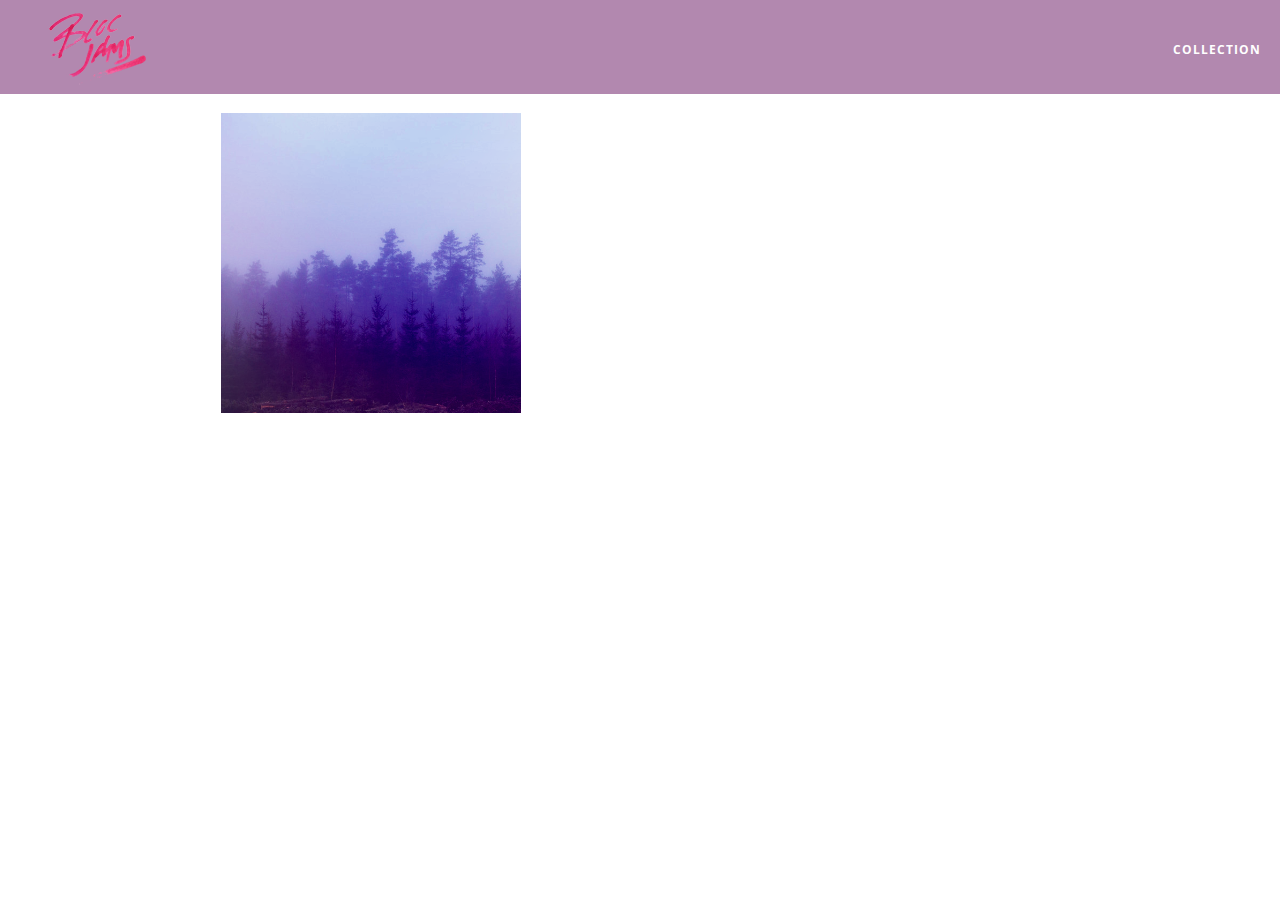
==== album.html @ 9350222d "Checkpoint 10: Complete" ====
<!DOCTYPE>
<html>
    <head>
        <title>Bloc Jams</title>
        <meta name="viewport" content="width=device-width, initial-scale=1">
        <link rel="stylesheet" type="text/css" href="http://fonts.googleapis.com/css?family=Open+Sans:400,800,600,700,300">
        <link rel="stylesheet" type="text/css" href="http://code.ionicframework.com/ionicons/2.0.1/css/ionicons.min.css">
        <link rel="stylesheet" type="text/css" href="styles/normalize.css">
        <link rel="stylesheet" type="text/css" href="styles/main.css">
        <link rel="stylesheet" type="text/css" href="styles/album.css">
    </head>
    <body class="album">
        <nav class="navbar"> <!-- nav bar -->
            <a href="index.html" class="logo">
                <img src="assets/images/bloc_jams_logo.png" alt="bloc jams logo">
            </a>
            <div class="links-container">
                <a href="collection.html" class="navbar-link">collection</a>
            </div>
        </nav>
        
        <main class="album-view container narrow">
            <section class="clearfix">
                <div class="column half">
                    <img src="assets/images/album_covers/01.png" class="album-cover-art">
                </div>
                <div class="album-view-details column half">
                    <h2 class="album-view-title">The Colors</h2>
                    <h3 class="album-view-artist">Pablo Picasso</h3>
                    <h5 class="album-view-release-info">1909 Spanish Records</h5>
                </div>
            </section>
            <table class="album-view-song-list">
                <tr class="album-view-song-item">
                    <td class="song-item-number">1</td>
                    <td class="song-item-title">Blue</td>
                    <td class="song-item-duration">X:XX</td>
                </tr>
                 <tr class="album-view-song-item">
                    <td class="song-item-number">2</td>
                    <td class="song-item-title">Red</td>
                    <td class="song-item-duration">X:XX</td>
                </tr>
                <tr class="album-view-song-item">
                    <td class="song-item-number">3</td>
                    <td class="song-item-title">Green</td>
                    <td class="song-item-duration">X:XX</td>
                </tr>
                <tr class="album-view-song-item">
                    <td class="song-item-number">4</td>
                    <td class="song-item-title">Purple</td>
                    <td class="song-item-duration">X:XX</td>
                </tr>
                <tr class="album-view-song-item">
                    <td class="song-item-number">5</td>
                    <td class="song-item-title">Black</td>
                    <td class="song-item-duration">X:XX</td>
                </tr>
            </table>
        </main>
    </body>
</html>
---- styles/main.css ----
*, *::before, *::after {
    -moz-box-sizing: border-box;
    -webkit-box-sizing: border-box;
    box-sizing: border-box;
}

html {
    height: 100%;
    font-size: 100%;
}

body {
    font-family: 'Open Sans';
    color: white;
    min-height: 100%;
}

.navbar {
    position: relative;
    padding: 0.5rem;
    background-color: rgba(101,18,95,0.5);
    z-index: 1;
}

.navbar .logo {
    position: relative;
    left: 2rem;
    cursor: pointer;
}

.navbar .links-container {
    display: table;
    position: absolute;
    top: 0;
    right: 0;
    height: 100px;
    color: white;
    text-decoration: none;
}

.links-container .navbar-link {
    display: table-cell;
    position: relative;
    height: 100%;
    padding-left: 1rem;
    padding-right: 1rem;
    vertical-align: middle;
    color: white;
    font-size: 0.625rem;
    letter-spacing: 0.05rem;
    font-weight: 700;
    text-transform: uppercase;
    text-decoration: none;
    cursor: pointer;
}

.links-container .navbar-link:hover {
    color: rgb(233,50,117);
}

.container {
    margin: 0 auto;
    max-width: 64rem;
}

.container.narrow {
    max-width: 56rem;
}

/*Medium and small screens (640px)*/
@media (min-width: 640px) {
    html { font-size: 112%; }
    
    .column {
        float: left;
        padding-left: 1rem;
        padding-right: 1rem;
    }
    
    .column.full { width: 100%; }
    .column.two-thirds { width: 66.7%; }
    .column.half { width: 50%; }
    .column.third { width: 33.3%; }
    .column.fourth { width: 25%; }
    .column.flow-opposite { float: right; }
}

/*Large screens (1024px)*/
@media (min-width: 1024px) {
    html { font-size: 120%;}
}

.clearfix::before,
.clearfix::after {
    content: " ";
    display: table;
}

.clearfix::after {
    clear: both;
}
---- styles/album.css ----
body.album {
    background-image: url(../assets/images/blurred_backgrounds/blur_bg_3.jpg);
    background-repeat: no-repeat;
    background-attachment: fixed;
    background-position: center center;
    background-size: cover;
}

.album-cover-art {
    position: relative;
    left: 20%;
    margin-top: 1rem;
    width: 60%;
}

.album-view-details {
    position: relative;
    top: 1.5rem;
    padding: 1rem;
}

.album-view-details .album-view-title {
    font-weight: 300;
    font-size: 2rem;
}

.album-view-details .album-view-artist {
    font-weight: 300;
    font-size: 1.5rem;
}

.album-view-details .album-view-release-info {
    font-weight: 300;
    font-size: 0.75rem;
}

.album-view-song-list {
    width: 90%;
    margin: 1.5rem auto;
    font-weight: 300;
    font-size: 0.75em;
    border-collapse: collapse;
}

.album-view-song-item {
    height: 3rem;
    border-bottom: 1px solid rgba(255,255,255,0.5);
}

.song-item-number {
    width: 5%;
}

.song-item-title {
    width: 85%;
}

.song-item-duration {
    width: 5%;
}

 @media (max-width: 640px) and (min-width: 320px) {
     .album-view-details {
         text-align: center;
     }
     
     .album-view-title {
         margin-top: 0;   
     }
 }
 
 @media (max-width: 1024px) and (min-width: 320px) {
    .album-view-song-list {
         position: relative;
         top: 1rem;
         width: 80%;
         margin: auto;
     }
 }
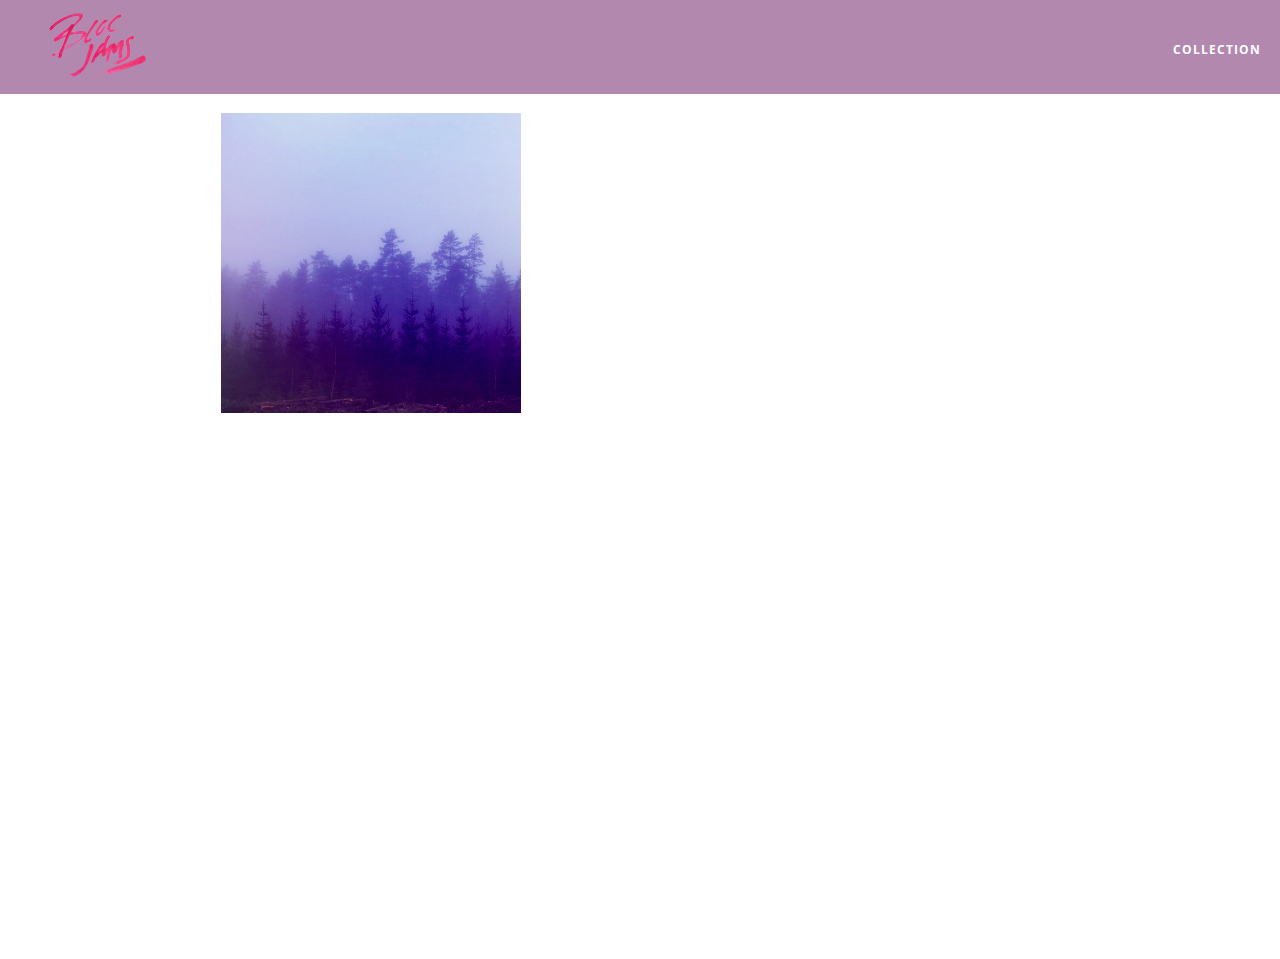
==== commit d37d75e1: "Checkpoint 28-MusicPlayer: Complete" ====
--- a/album.html
+++ b/album.html
@@ -8,6 +8,7 @@
         <link rel="stylesheet" type="text/css" href="styles/normalize.css">
         <link rel="stylesheet" type="text/css" href="styles/main.css">
         <link rel="stylesheet" type="text/css" href="styles/album.css">
+				<link rel="stylesheet" type="text/css" href="styles/player_bar.css">
     </head>
     <body class="album">
         <nav class="navbar"> <!-- nav bar -->
@@ -31,32 +32,44 @@
                 </div>
             </section>
             <table class="album-view-song-list">
-                <tr class="album-view-song-item">
-                    <td class="song-item-number">1</td>
-                    <td class="song-item-title">Blue</td>
-                    <td class="song-item-duration">X:XX</td>
-                </tr>
-                 <tr class="album-view-song-item">
-                    <td class="song-item-number">2</td>
-                    <td class="song-item-title">Red</td>
-                    <td class="song-item-duration">X:XX</td>
-                </tr>
-                <tr class="album-view-song-item">
-                    <td class="song-item-number">3</td>
-                    <td class="song-item-title">Green</td>
-                    <td class="song-item-duration">X:XX</td>
-                </tr>
-                <tr class="album-view-song-item">
-                    <td class="song-item-number">4</td>
-                    <td class="song-item-title">Purple</td>
-                    <td class="song-item-duration">X:XX</td>
-                </tr>
-                <tr class="album-view-song-item">
-                    <td class="song-item-number">5</td>
-                    <td class="song-item-title">Black</td>
-                    <td class="song-item-duration">X:XX</td>
-                </tr>
             </table>
         </main>
+			
+				<section class="player-bar">
+					<div class="container">
+						<div class="control-group main-controls">
+							<a class="previous">
+								<span class="ion-skip-backward"></span>
+							</a>
+							<a class="play-pause">
+								<span class="ion-play"></span>
+							</a>
+							<a class="next">
+								<span class="ion-skip-forward"></span>
+							</a>
+						</div>
+						<div class="control-group currently-playing">
+							<h2 class="song-name">My dumb song</h2>
+							<div class="seek-control">
+              	<div class="seek-bar">
+                	<div class="fill"></div>
+                  <div class="thumb"></div>
+                </div>
+                <div class="current-time">2:30</div>
+                <div class="total-time">4:45</div>
+              </div>
+              <h2 class="artist-song-mobile">My dumb song - Fallout Boy</h2>
+              <h3 class="artist-name">Fallout Boy</h3>
+						</div>
+						<div class="control-group volume">
+							<span class="ion-volume-high icon"></span>
+              <div class="seek-bar">
+              	<div class="fill"></div>
+                <div class="thumb"></div>
+              </div>
+						</div>
+					</div>
+				</section>
+				<script src="scripts/album.js"></script>
     </body>
 </html>--- a/styles/album.css
+++ b/styles/album.css
@@ -4,6 +4,7 @@
     background-attachment: fixed;
     background-position: center center;
     background-size: cover;
+		padding-bottom: 200px;
 }
 
 .album-cover-art {
@@ -49,6 +50,7 @@
 
 .song-item-number {
     width: 5%;
+		min-width: 30px;
 }
 
 .song-item-title {
@@ -58,6 +60,27 @@
 .song-item-duration {
     width: 5%;
 }
+
+ .album-song-button {
+     text-align: center;
+     font-size: 14px;
+     background-color: white;
+     color: rgb(210, 40, 123);
+     border-radius: 50% 50%;
+     display: inline-block;
+     width: 28px;
+     height: 28px;
+ }
+ 
+ .album-song-button:hover {
+     cursor: pointer;
+     color: white;
+     background-color: rgb(210, 40, 123);
+ }
+ 
+ .album-song-button span {
+     line-height: 28px;
+ }
 
  @media (max-width: 640px) and (min-width: 320px) {
      .album-view-details {
--- a/styles/player_bar.css
+++ b/styles/player_bar.css
@@ -0,0 +1,187 @@
+.player-bar {
+	position: fixed;
+	bottom: 0;
+	left: 0;
+	right: 0;
+	height: 200px;
+	background-color: rgba(255, 255, 255, 0.3);
+	z-index: 100;
+}
+
+.player-bar a {
+	font-size: 1.1rem;
+	vertical-align: middle;
+}
+
+.player-bar a,
+.player-bar a:hover {
+	color: white;
+	cursor: pointer;
+	text-decoration: none;
+}
+
+.player-bar .container {
+	display: table;
+	padding: 0;
+	width: 90%;
+	min-height: 100%;
+}
+
+.player-bar .control-group {
+	display: table-cell;
+	vertical-align: middle;
+}
+
+.player-bar .main-controls {
+	width: 25%;
+	text-align: left;
+	padding-right: 1rem;
+}
+
+.player-bar .main-controls .previous {
+	margin-right: 16.5%;
+}
+
+.player-bar .main-controls .play-pause {
+	margin-right: 15%;
+	font-size: 1.6rem;
+}
+
+.player-bar .currently-playing {
+	width: 50%;
+	text-align: center;
+	position: relative;
+}
+
+ 
+ .player-bar .currently-playing .song-name,
+ .player-bar .currently-playing .artist-name,
+ .player-bar .currently-playing .artist-song-mobile {
+     text-align: center;
+     font-size: 0.75rem;
+     margin: 0;
+     position: absolute;
+     width: 100%;
+     font-weight: 300;
+ }
+ 
+ .player-bar .currently-playing .song-name,
+ .player-bar .currently-playing .artist-song-mobile {
+     top: 1.1rem;
+ }
+ 
+ .player-bar .currently-playing .artist-name {
+     bottom: 1.1rem;
+ }
+ 
+ .player-bar .currently-playing .artist-song-mobile {
+     display: none;
+ }
+ 
+ .seek-control {
+     position: relative;
+     font-size: 0.8rem;
+ }
+ 
+ .seek-control .current-time {
+     position: absolute;
+     top: 0.5rem;
+ }
+ 
+ .seek-control .total-time {
+     position: absolute;
+     right: 0;
+     top: 0.5rem;
+ }
+ 
+ .seek-bar {
+     height: 0.25rem;
+     background-color: rgba(255, 255, 255, 0.3);
+     border-radius: 2px;
+     position: relative;
+     cursor: pointer;
+ }
+ 
+ .seek-bar .fill {
+     background-color: white;
+     width: 36%;
+     height: 0.25rem;
+     border-radius: 2px;
+ }
+ 
+ .seek-bar .thumb {
+     position: absolute;
+     height: 0.5rem;
+     width: 0.5rem;
+     background-color: white;
+     left: 36%;
+     top: 50%;
+     margin-left: -0.25rem;
+     margin-top: -0.25rem;
+     border-radius: 50%;
+     cursor: pointer;
+     -webkit-transition: all 100ms ease-in-out;
+        -moz-transition: all 100ms ease-in-out;
+             transition: all 100ms ease-in-out;
+ }
+ 
+ .seek-bar:hover .thumb {
+     width: 1.1rem;
+     height: 1.1rem;
+     margin-top: -0.5rem;
+     margin-left: -0.5rem;
+ }
+
+.player-bar .volume {
+	width: 25%;
+	text-align: right;
+}
+
+ 
+ .player-bar .volume .icon {
+     font-size: 1.1rem;
+     display: inline-block;
+     vertical-align: middle;
+ }
+ 
+ .player-bar .volume .seek-bar {
+     display: inline-block;
+     width: 5.75rem;
+     vertical-align: middle;
+ }
+
+ 
+ @media (max-width: 640px) {
+     .player-bar {
+         padding: 1rem;
+         background-color: rgba(0,0,0,0.6);
+     }
+ 
+     .player-bar .main-controls,
+     .player-bar .currently-playing,
+     .player-bar .volume {
+         display: block;
+         margin: 0 auto;
+         padding: 0;
+         width: 100%;
+         text-align: center;
+     }
+     
+     .player-bar .main-controls,
+     .player-bar .volume {
+         min-height: 3.5rem;
+     }
+     
+     .player-bar .currently-playing {
+         min-height: 2.5rem;
+     }
+      
+     .player-bar .artist-name,
+     .player-bar .song-name {
+         display: none;
+     }
+ 
+     .player-bar .currently-playing .artist-song-mobile {
+         display: block;
+     }
+ }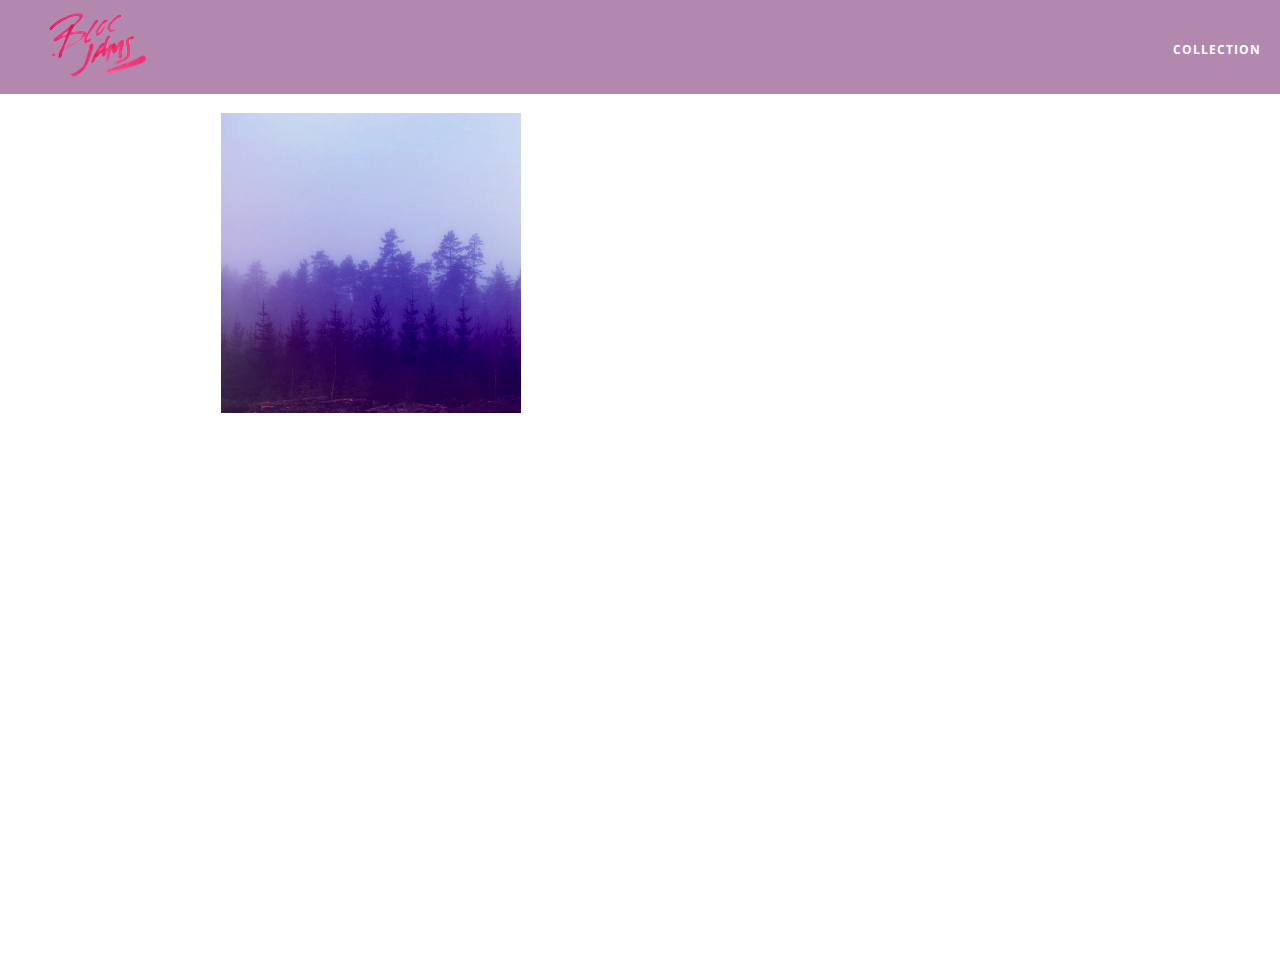
==== commit 3aa19d21: "Checkpoint 32-NextPrevious: Complete" ====
--- a/album.html
+++ b/album.html
@@ -49,7 +49,7 @@
 							</a>
 						</div>
 						<div class="control-group currently-playing">
-							<h2 class="song-name">My dumb song</h2>
+							<h2 class="song-name"></h2>
 							<div class="seek-control">
               	<div class="seek-bar">
                 	<div class="fill"></div>
@@ -58,8 +58,8 @@
                 <div class="current-time">2:30</div>
                 <div class="total-time">4:45</div>
               </div>
-              <h2 class="artist-song-mobile">My dumb song - Fallout Boy</h2>
-              <h3 class="artist-name">Fallout Boy</h3>
+              <h2 class="artist-song-mobile"></h2>
+              <h3 class="artist-name"></h3>
 						</div>
 						<div class="control-group volume">
 							<span class="ion-volume-high icon"></span>
@@ -70,6 +70,8 @@
 						</div>
 					</div>
 				</section>
+				<script src="https://code.jquery.com/jquery-2.1.3.min.js"></script>
+				<script src="scripts/fixtures.js"></script>
 				<script src="scripts/album.js"></script>
     </body>
 </html>--- a/styles/album.css
+++ b/styles/album.css
@@ -40,7 +40,6 @@
     margin: 1.5rem auto;
     font-weight: 300;
     font-size: 0.75em;
-    border-collapse: collapse;
 }
 
 .album-view-song-item {
